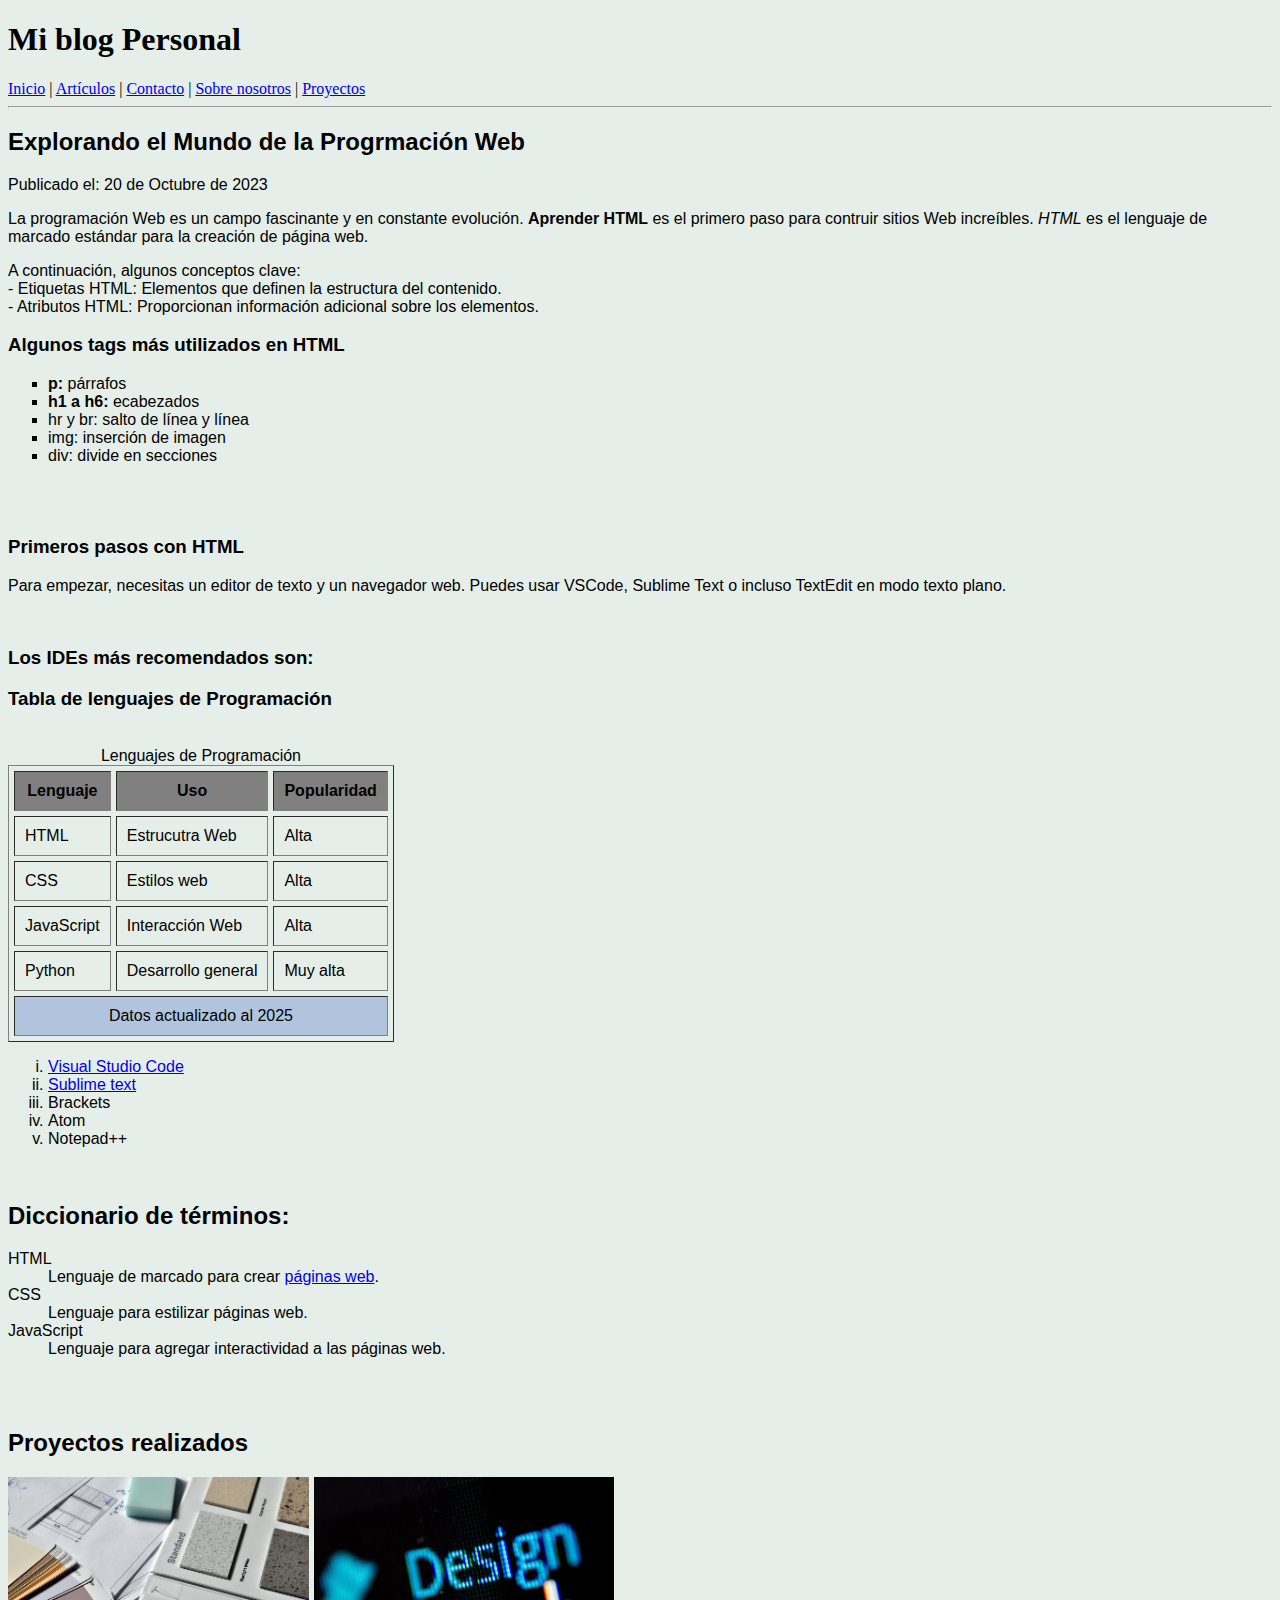
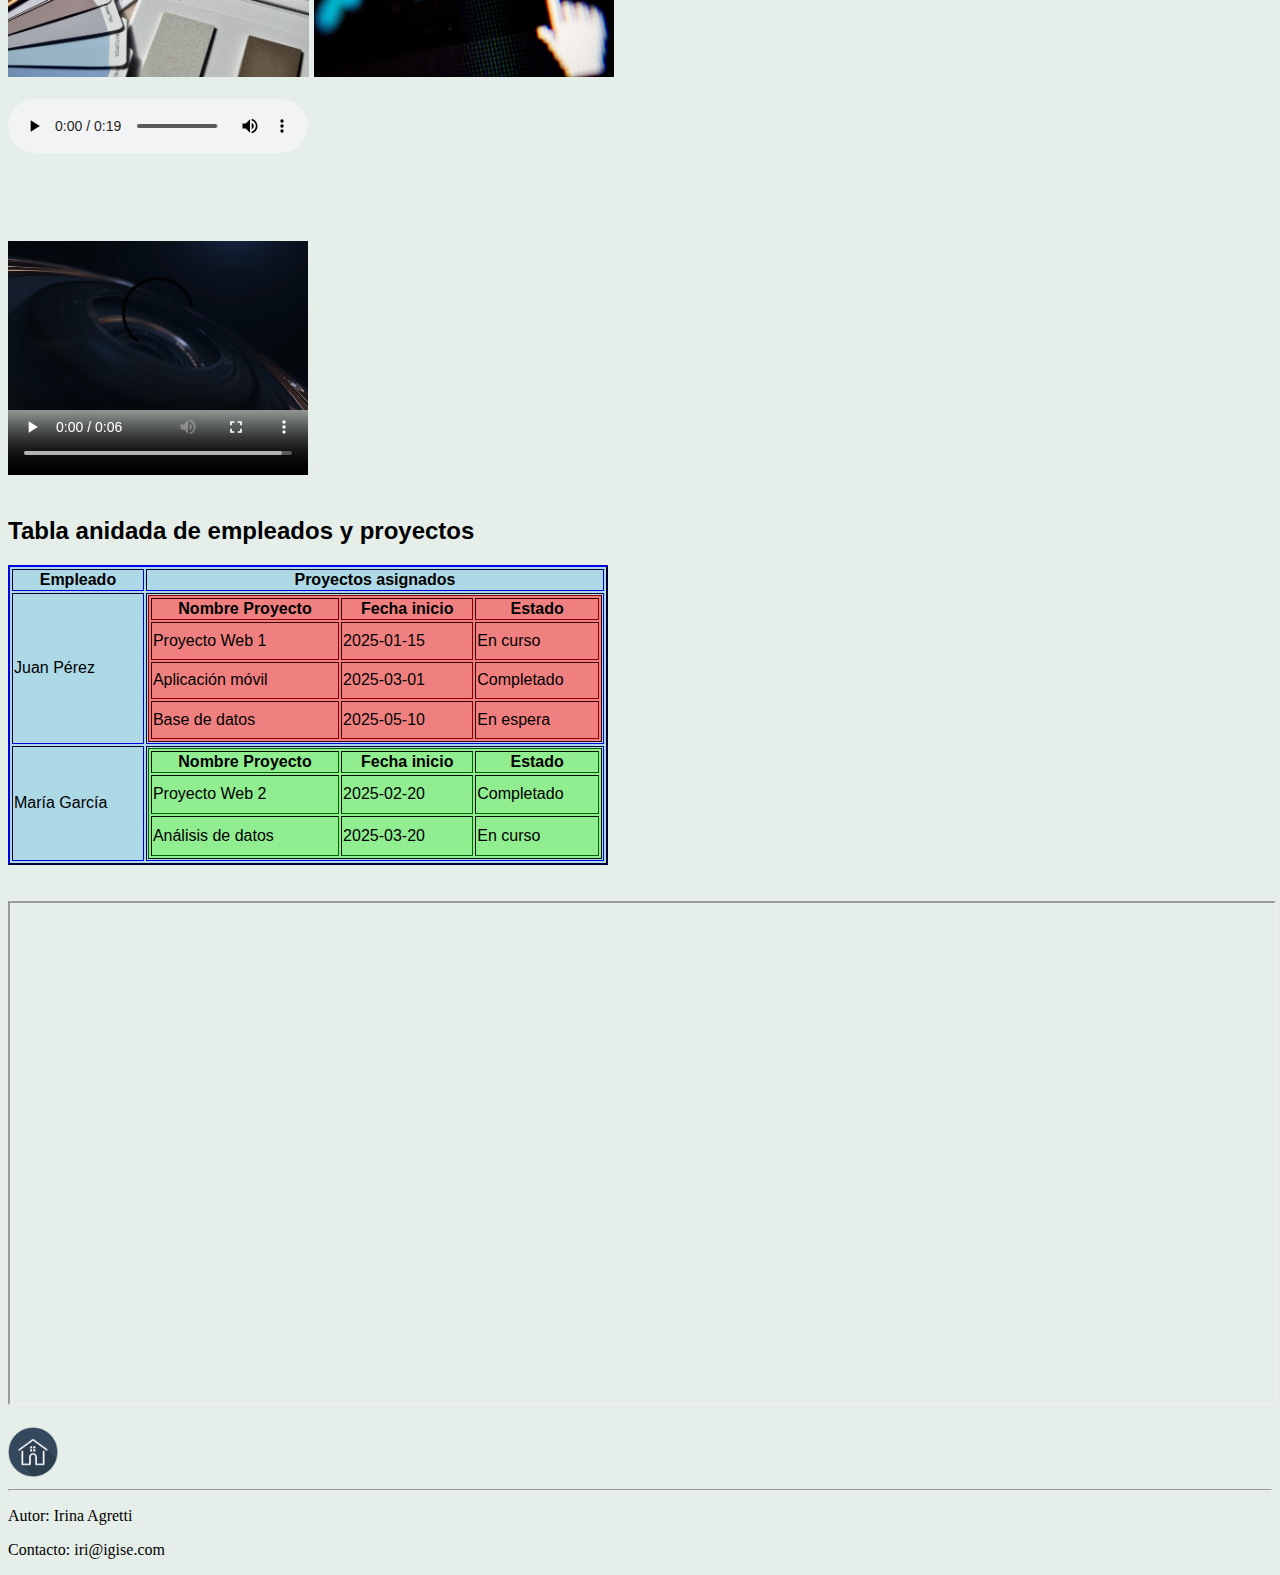
==== index.html @ 215da774 "Blog de práctica de clases" ====
<!DOCTYPE html>
<html lang="en">
    <head>
        <meta charset="UTF-8">
        <meta name="viewport" content="width=device-width, initial-scale=1.0">
        <link rel="shortcut icon" href="images/4288584andbusinessfinancepersonalportfolioprofileresume-115772_115741.ico" type="image/x-icon">
        <title>Mi blog personal</title>
    </head>
    <body style="background-color: rgb(229, 238, 232);">
        <header>
            <h1 id="inicio">Mi blog Personal</h1>
            <nav>
                <a href="#">Inicio</a> | <a href="#articulos">Artículos</a> | <a href="contacto.html" target="_blank">Contacto</a> | <a href="#nosotros">Sobre nosotros</a> | <a href="#proyectos">Proyectos</a>
            </nav>
            <hr>
        </header>
        <main style="font-family: Verdana, Geneva, Tahoma, sans-serif; size: 14;">
            <h2>Explorando el Mundo de la Progrmación Web</h2>
            <time datetime="2023-10-20">Publicado el: 20 de Octubre de 2023</time>
            <p>La programación Web es un campo fascinante y en constante
                evolución.
                <strong>Aprender HTML</strong> es el primero paso para contruir
                sitios Web increíbles.
                <i>HTML</i> es el lenguaje de marcado estándar para la creación
                de
                página web.
            </p>
            <p>
                A continuación, algunos conceptos clave: <br>
                - Etiquetas HTML: Elementos que definen la estructura del
                contenido.<br>
                - Atributos HTML: Proporcionan información adicional sobre los
                elementos.
            </p>
            <h3 id="articulos">Algunos tags más utilizados en HTML</h3>
            <ul type="square">
                <li><b>p:</b> párrafos</li>
                <li><b>h1 a h6:</b> ecabezados</li>
                <li>hr y br: salto de línea y línea</li>
                <li>img: inserción de imagen</li>
                <li>div: divide en secciones</li>
            </ul>
            <br><br>
            <h3>Primeros pasos con HTML</h3>
            <p>Para empezar, necesitas un editor de texto y un navegador web.
                Puedes usar VSCode, Sublime Text o incluso TextEdit en modo
                texto
                plano.
            </p><br>
            <h3>Los IDEs más recomendados son:</h3>
            <h3>Tabla de lenguajes de Programación</h3>
            <br>
            <table border="1" cellpadding="10" cellspacing="5">
                <caption>Lenguajes de Programación</caption>
                <thead>
                    <tr style="background-color: gray;">
                        <th>Lenguaje</th>
                        <th>Uso</th>
                        <th>Popularidad</th>
                    </tr>
                </thead>
                <tbody>
                    <tr>
                        <td>HTML</td>
                        <td>Estrucutra Web</td>
                        <td>Alta</td>
                    </tr>
                    <tr>
                        <td>CSS</td>
                        <td>Estilos web</td>
                        <td>Alta</td>
                    </tr>
                    <tr>
                        <td>JavaScript</td>
                        <td>Interacción Web</td>
                        <td>Alta</td>
                    </tr>
                    <tr>
                        <td>Python</td>
                        <td>Desarrollo general</td>
                        <td>Muy alta</td>
                    </tr>
                </tbody>
                <tfoot>
                    <tr>
                        <td colspan="3" align="center" style="background-color: lightsteelblue;">Datos actualizado al 2025</td>
                    </tr>
                </tfoot>
            </table>
            <ol type="i">
                <li><a href="https://code.visualstudio.com/" target="_blank">Visual Studio Code</a></li>
                <li><a href="https://www.sublimetext.com/" target="_blank">Sublime text</a></li>
                <li>Brackets</li>
                <li>Atom</li>
                <li>Notepad++</li>
            </ol>
            <br>
            <h2>Diccionario de términos:</h2>
            <dl>
                <dt>HTML</dt>
                <dd>Lenguaje de marcado para crear <a
                    href="https://developer.mozilla.org/es/docs/Web/HTML#secciones"
                    target="_blank">páginas web</a>.</dd>
                    <dt>CSS</dt>
                    <dd>Lenguaje para estilizar páginas web.</dd>
                    <dt>JavaScript</dt>
                    <dd>Lenguaje para agregar interactividad a las páginas web.</dd>
                </dl>
                <br>
                <br>
                <h2 id="proyectos">Proyectos realizados</h2>
                <img src="images/the-interior-of-the-1508271_1280.jpg" alt="Imagen sobre colores de pinturas" height="200">
                <img src="images/design-1210160_1280.jpg" alt="" height="200">
                <img src="https://i.blogs.es/c63006/fondo-pantalla-ios/1366_2000.jpg" alt="" height="200">
               <br><br>
               <audio src="images/upbeat-pop-intro-logo-201067.mp3" controls></audio>
               <br><br>
               <video src="images/239444_small.mp4" width="300" height="300" controls>
                Formato de video no compatible con su navegador
               </video>
               <br><br>
               <h2>Tabla anidada de empleados y proyectos</h2>
               <table border="2" style="border-color: darkblue;background-color: lightblue; width: 600px; height: 300px;">
                <thead>
                    <tr>
                        <th>Empleado</th>
                        <th>Proyectos asignados</th>
                    </tr>
                </thead>
                <tbody>
                    <tr>
                        <td>Juan Pérez</td>
                        <td>
                            <table border="1" style="border-color: darkred;background-color: lightcoral;width: 100%;height: 100%;">
                                <thead>
                                    <tr>
                                        <th>Nombre Proyecto</th>
                                        <th>Fecha inicio</th>
                                        <th>Estado</th>
                                    </tr>
                                </thead>
                                <tbody>
                                    <tr>
                                        <td>Proyecto Web 1</td>
                                        <td>2025-01-15</td>
                                        <td>En curso</td>
                                    </tr>
                                    <tr>
                                        <td>Aplicación móvil</td>
                                        <td>2025-03-01</td>
                                        <td>Completado</td>
                                    </tr>
                                    <tr>
                                        <td>Base de datos</td>
                                        <td>2025-05-10</td>
                                        <td>En espera</td>
                                    </tr>
                                </tbody>
                            </table>
                        </td>
                    </tr>
                    <tr>
                        <td>María García</td>
                        <td>
                            <table border="1" style="border-color: darkgreen;background-color: lightgreen;width: 100%;height: 100%;">
                                <thead>
                                    <tr>
                                        <th>Nombre Proyecto</th>
                                        <th>Fecha inicio</th>
                                        <th>Estado</th>
                                    </tr>
                                </thead>
                                <tbody>
                                    <tr>
                                        <td>Proyecto Web 2</td>
                                        <td>2025-02-20</td>
                                        <td>Completado</td>
                                    </tr>
                                    <tr>
                                        <td>Análisis de datos</td>
                                        <td>2025-03-20</td>
                                        <td>En curso</td>
                                    </tr>
                                </tbody>
                            </table>
                        </td>
                    </tr>
                </tbody>
               </table>
               <br><br>
               <iframe src="https://www.frrq.utn.edu.ar/" frameborder="3" width="100%" height="500"></iframe>
               <br><br>
               <a href="#inicio"><img src="images/iconfinder-home-4341294_120570.png" width="50"></a>
            </main>
                <footer id="nosotros">
                    <hr>
                    <p>Autor: Irina Agretti
                <p>Contacto: iri@igise.com</p>
            </p>
        </footer>
    </body>
</html>
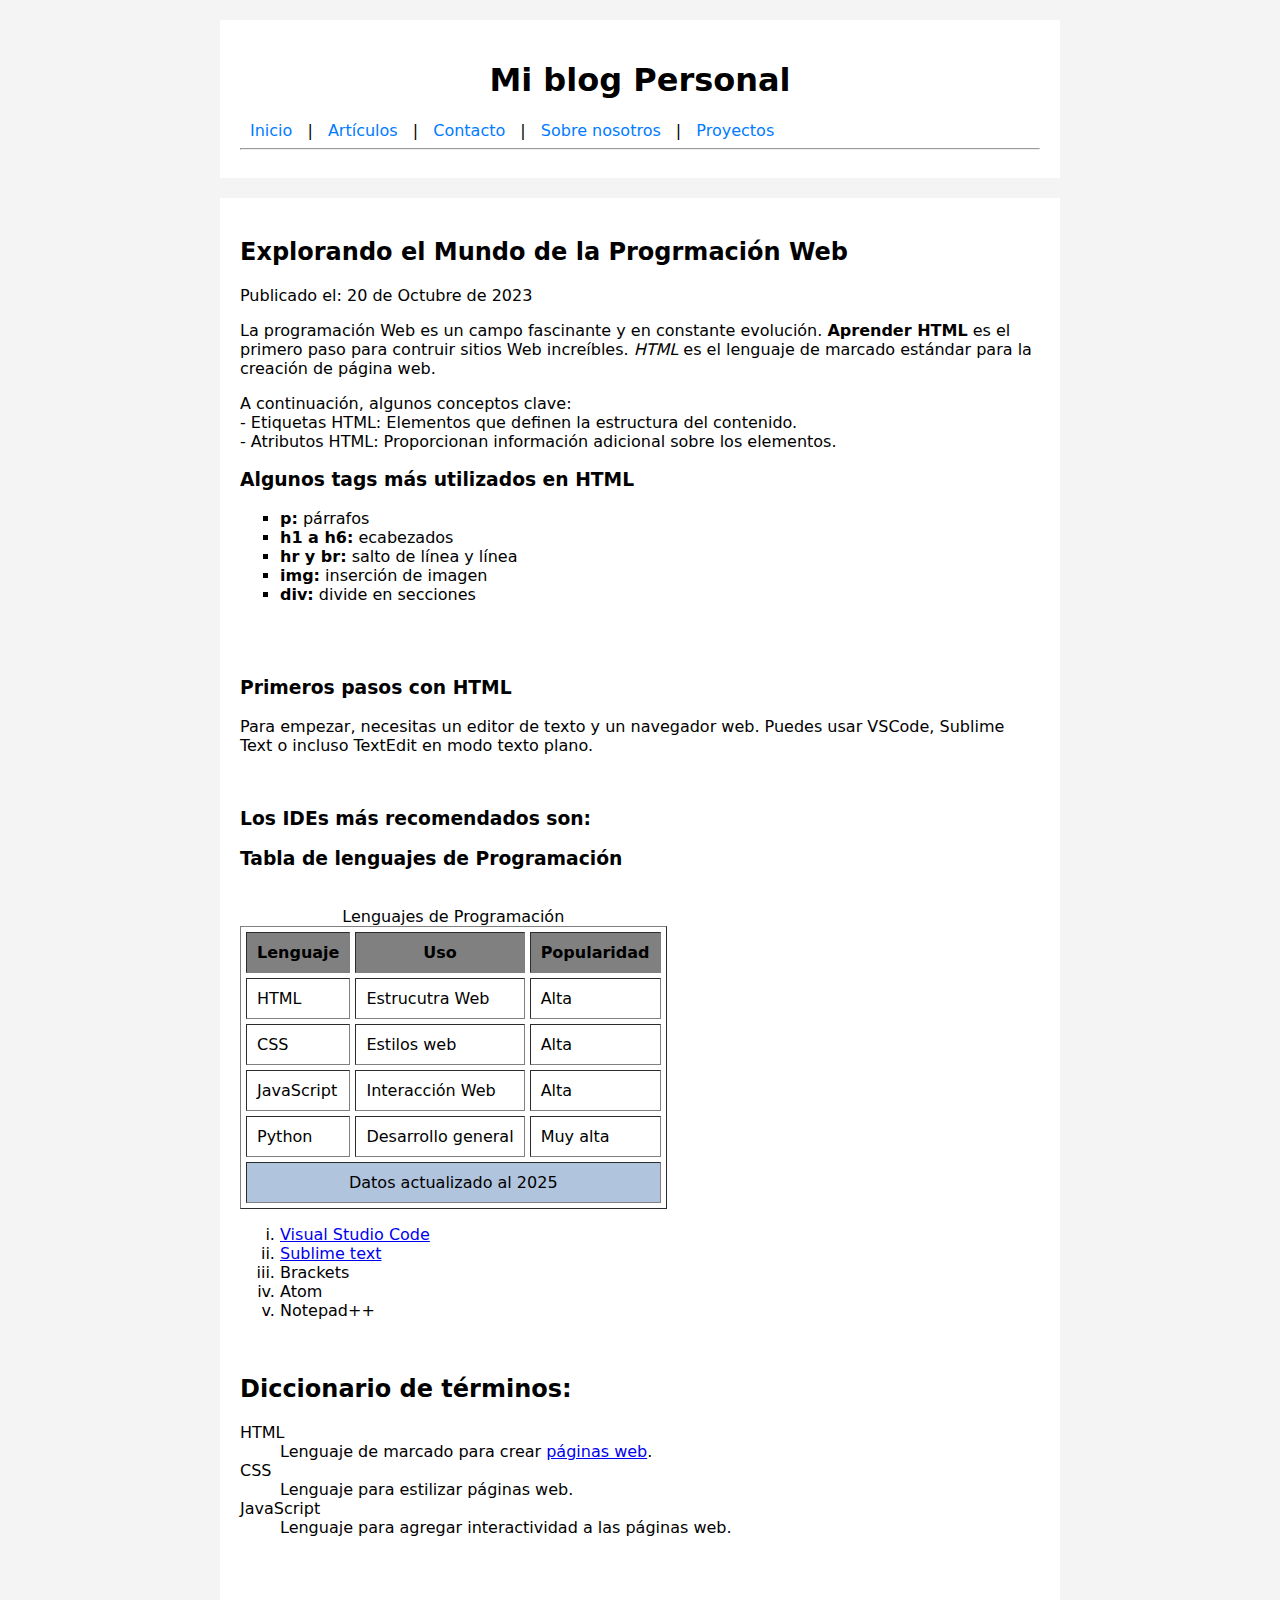
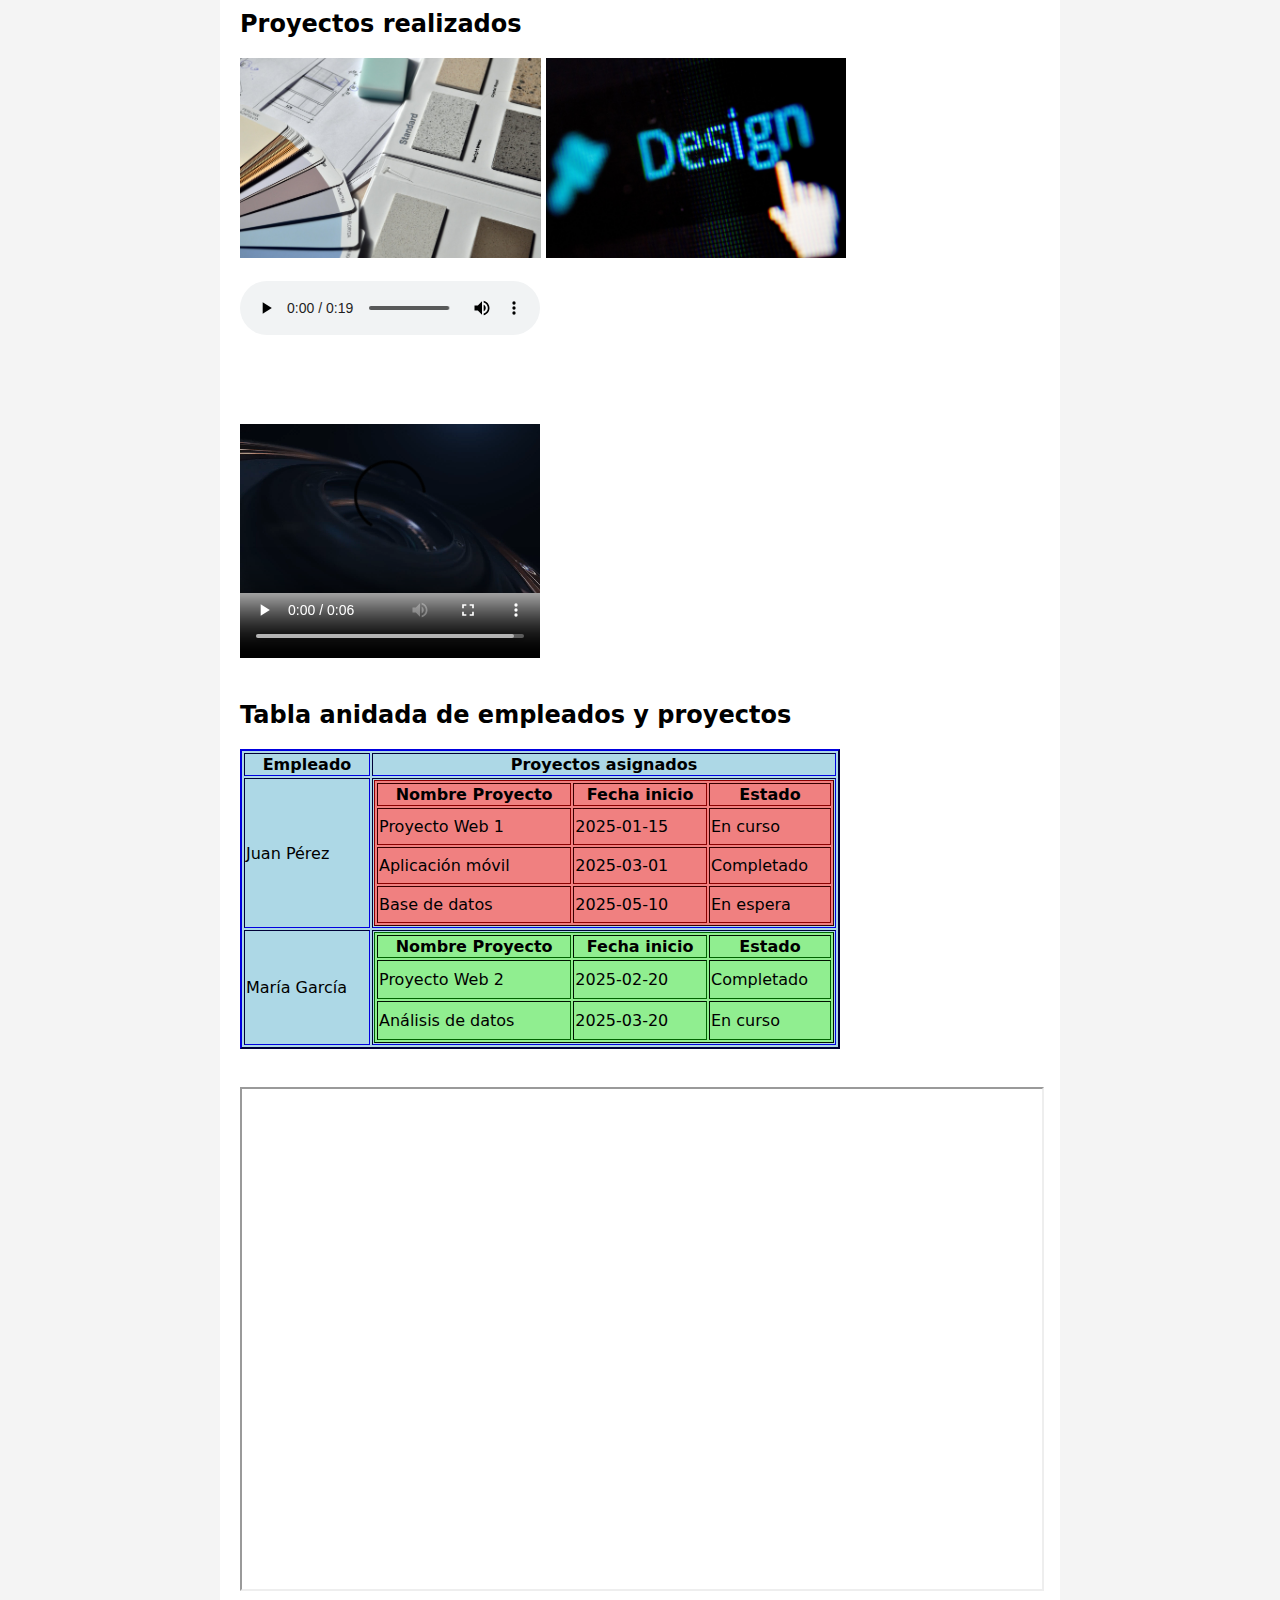
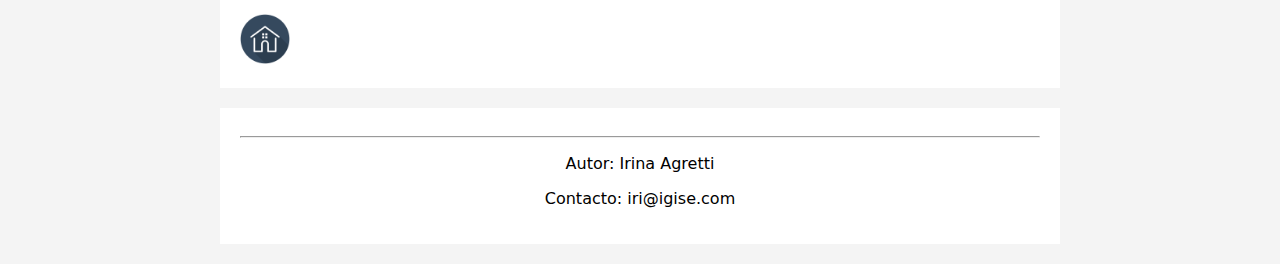
==== commit 0ad4ecef: "Nuevos archivos con estilos" ====
--- a/index.html
+++ b/index.html
@@ -4,9 +4,14 @@
         <meta charset="UTF-8">
         <meta name="viewport" content="width=device-width, initial-scale=1.0">
         <link rel="shortcut icon" href="images/4288584andbusinessfinancepersonalportfolioprofileresume-115772_115741.ico" type="image/x-icon">
+        <link rel="stylesheet" href="style.css">
+        <link rel="preconnect" href="https://fonts.googleapis.com">
+<link rel="preconnect" href="https://fonts.gstatic.com" crossorigin>
+<link href="https://fonts.googleapis.com/css2?family=Alumni+Sans+Pinstripe:ital@0;1&family=Borel&family=Gochi+Hand&family=Ms+Madi&family=Pacifico&family=Rubik+Glitch&display=swap" rel="stylesheet">
+
         <title>Mi blog personal</title>
     </head>
-    <body style="background-color: rgb(229, 238, 232);">
+    <body>
         <header>
             <h1 id="inicio">Mi blog Personal</h1>
             <nav>
@@ -14,7 +19,7 @@
             </nav>
             <hr>
         </header>
-        <main style="font-family: Verdana, Geneva, Tahoma, sans-serif; size: 14;">
+        <main>
             <h2>Explorando el Mundo de la Progrmación Web</h2>
             <time datetime="2023-10-20">Publicado el: 20 de Octubre de 2023</time>
             <p>La programación Web es un campo fascinante y en constante
@@ -36,9 +41,9 @@
             <ul type="square">
                 <li><b>p:</b> párrafos</li>
                 <li><b>h1 a h6:</b> ecabezados</li>
-                <li>hr y br: salto de línea y línea</li>
-                <li>img: inserción de imagen</li>
-                <li>div: divide en secciones</li>
+                <li><b>hr y br:</b> salto de línea y línea</li>
+                <li><b>img:</b> inserción de imagen</li>
+                <li><b>div:</b> divide en secciones</li>
             </ul>
             <br><br>
             <h3>Primeros pasos con HTML</h3>
@@ -194,7 +199,7 @@
             </main>
                 <footer id="nosotros">
                     <hr>
-                    <p>Autor: Irina Agretti
+                    <p>Autor: Irina Agretti</p>
                 <p>Contacto: iri@igise.com</p>
             </p>
         </footer>
--- a/style.css
+++ b/style.css
@@ -0,0 +1,26 @@
+body {
+    font-family:system-ui, -apple-system, BlinkMacSystemFont, 'Segoe UI', Roboto, Oxygen, Ubuntu, Cantarell, 'Open Sans', 'Helvetica Neue', sans-serif;
+    margin: 0;
+    padding: 0;
+    background-color: #f4f4f4;
+}
+header, main, footer {
+    max-width: 800px;
+    margin: 20px auto;
+    padding: 20px;
+    background-color: white;
+}
+header h1 {
+    text-align: center;
+}
+nav a {
+    margin: 0 10px;
+    text-decoration: none;
+    color: #007bff;
+}
+nav a:hover {
+    text-decoration: underline;
+}
+footer {
+    text-align: center;
+}
